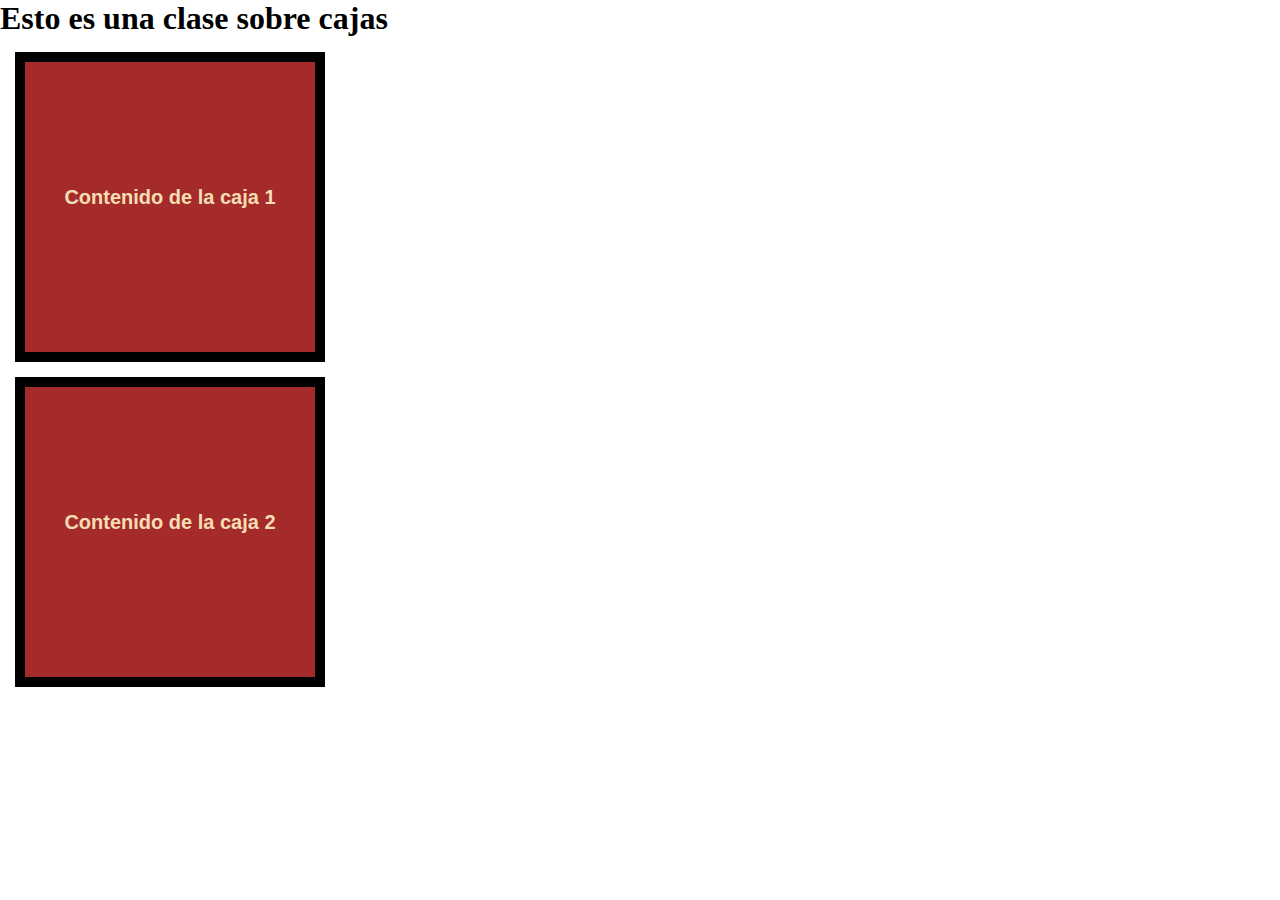
==== 04_Cajas/index.html @ fed4f5f1 "Ejercicio de cajas y de fondos o backgrounds" ====
<!DOCTYPE html>
<html lang="en">
<head>
    <meta charset="UTF-8">
    <meta name="viewport" content="width=device-width, initial-scale=1.0">
    <link rel="stylesheet" type="text/CSS" href="styles.css">
    <title>Document</title>
</head>
<body>

    <h1>Esto es una clase sobre cajas</h1>
    <div id="caja1">
        <p>
            Contenido de la caja 1
        </p>
    </div>

    <section id="caja2">
        <p>
            Contenido de la caja 2
        </p>
    </section>
    
</body>
</html>
---- 04_Cajas/styles.css ----
*{
    margin: 0px;
    padding: 0px;
}

#caja1, #caja2{
    background-color: brown;
    color:white;
    width: 250px;
    height: 250px;
    border:10px solid black;
    margin: 15px;
    padding:20px;
}


p{
    font-family: Arial;
    font-weight: bold;
    text-align: center;
    color:wheat;
    font-size: 20px;
    line-height: 230px;
}
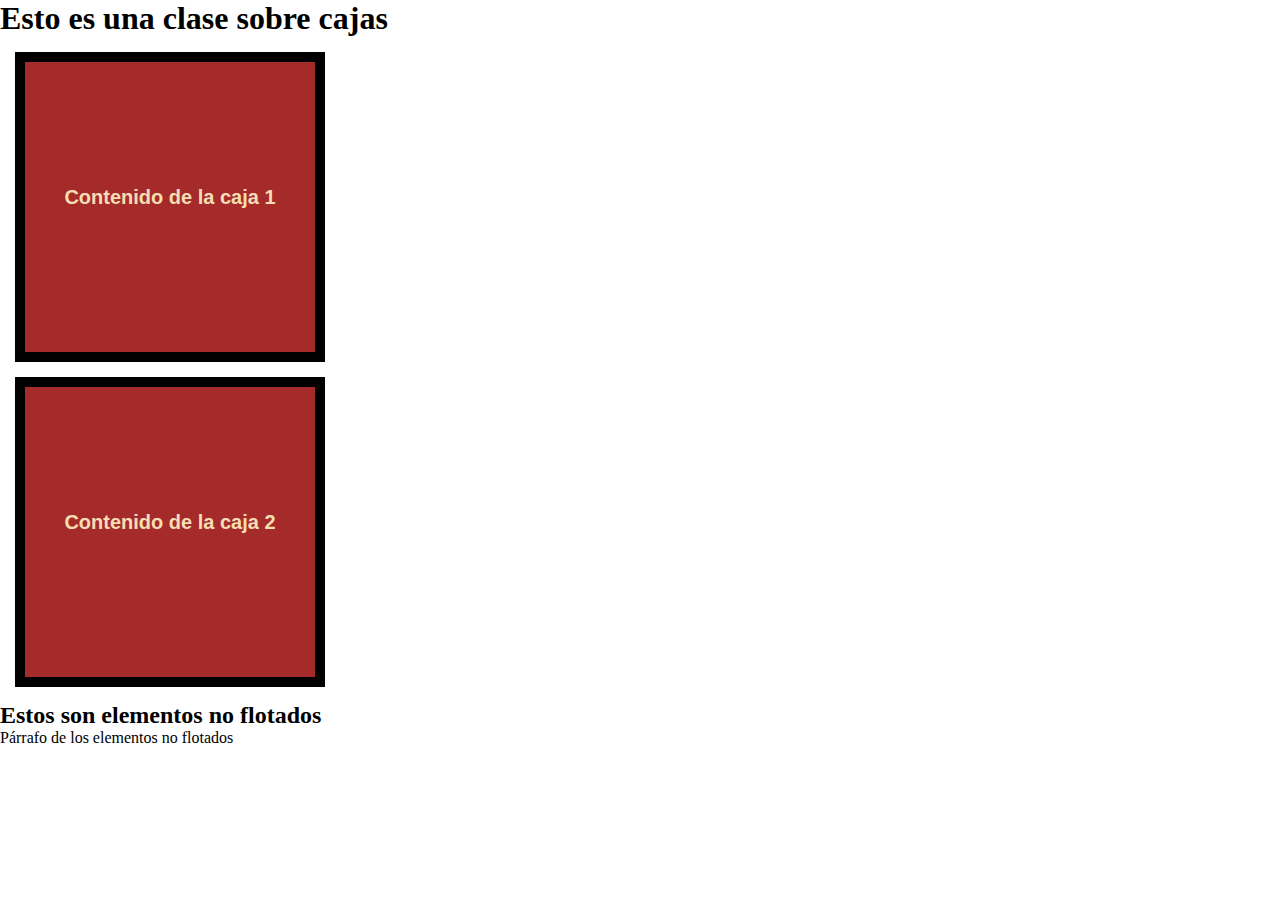
==== commit bc4986db: "Practia flotando cajas" ====
--- a/04_Cajas/index.html
+++ b/04_Cajas/index.html
@@ -9,17 +9,23 @@
 <body>
 
     <h1>Esto es una clase sobre cajas</h1>
-    <div id="caja1">
-        <p>
-            Contenido de la caja 1
-        </p>
-    </div>
+    
+    <!--Elementos flotados-->
+    <section id="cajas">
+        <div class="caja">
+            <p>Contenido de la caja 1</p>
+        </div>
 
-    <section id="caja2">
-        <p>
-            Contenido de la caja 2
-        </p>
+        <div class="caja">
+            <p>Contenido de la caja 2</p>
+        </div>
     </section>
+
+    <div class="cleardiv"></div>
+
+    <!--Elementos no flotados-->
+    <h2>Estos son elementos no flotados</h2>
+    <p>Párrafo de los elementos no flotados</p>
     
 </body>
 </html>--- a/04_Cajas/styles.css
+++ b/04_Cajas/styles.css
@@ -3,22 +3,28 @@
     padding: 0px;
 }
 
-#caja1, #caja2{
+#cajas .caja{
+    display: block;
     background-color: brown;
-    color:white;
     width: 250px;
     height: 250px;
     border:10px solid black;
     margin: 15px;
     padding:20px;
+
 }
 
 
-p{
+.caja p{
     font-family: Arial;
     font-weight: bold;
     text-align: center;
     color:wheat;
     font-size: 20px;
     line-height: 230px;
+}
+
+.cleardiv{
+    float: none;
+    clear: both;
 }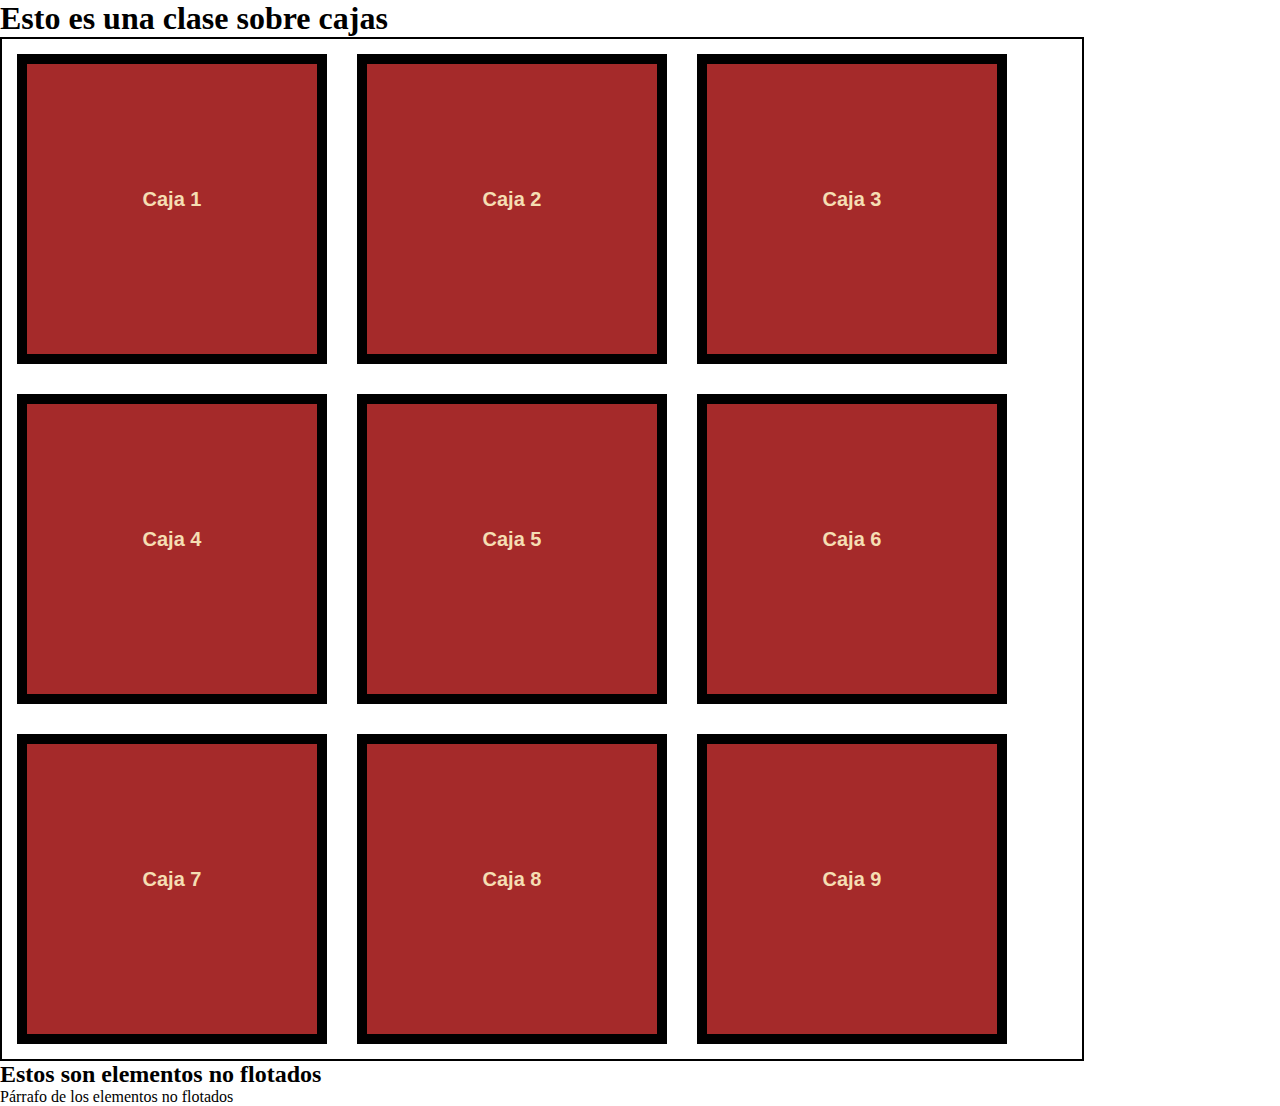
==== commit 011bf261: "flotar varias cajas en columnas" ====
--- a/04_Cajas/index.html
+++ b/04_Cajas/index.html
@@ -13,15 +13,46 @@
     <!--Elementos flotados-->
     <section id="cajas">
         <div class="caja">
-            <p>Contenido de la caja 1</p>
+            <p>Caja 1</p>
         </div>
 
         <div class="caja">
-            <p>Contenido de la caja 2</p>
+            <p>Caja 2</p>
         </div>
+
+        <div class="caja">
+            <p>Caja 3</p>
+        </div>
+
+        <div class="caja">
+            <p>Caja 4</p>
+        </div>
+
+        <div class="caja">
+            <p>Caja 5</p>
+        </div>
+
+        <div class="caja">
+            <p>Caja 6</p>
+        </div>
+        
+        <div class="caja">
+            <p>Caja 7</p>
+        </div>
+
+        <div class="caja">
+            <p>Caja 8</p>
+        </div>
+
+        <div class="caja">
+            <p>Caja 9</p>
+        </div>
+
+        <!--Esto limplia la flotacion y se mete antes de cerrar sección para no borrar la el estilo de section-->
+        <div class="cleardiv"></div>
+
     </section>
 
-    <div class="cleardiv"></div>
 
     <!--Elementos no flotados-->
     <h2>Estos son elementos no flotados</h2>
--- a/04_Cajas/styles.css
+++ b/04_Cajas/styles.css
@@ -1,6 +1,11 @@
 *{
     margin: 0px;
     padding: 0px;
+}
+
+#cajas {
+    max-width: 1080px;
+    border: 2px solid black;
 }
 
 #cajas .caja{
@@ -11,7 +16,7 @@
     border:10px solid black;
     margin: 15px;
     padding:20px;
-
+    float: left;
 }
 
 
